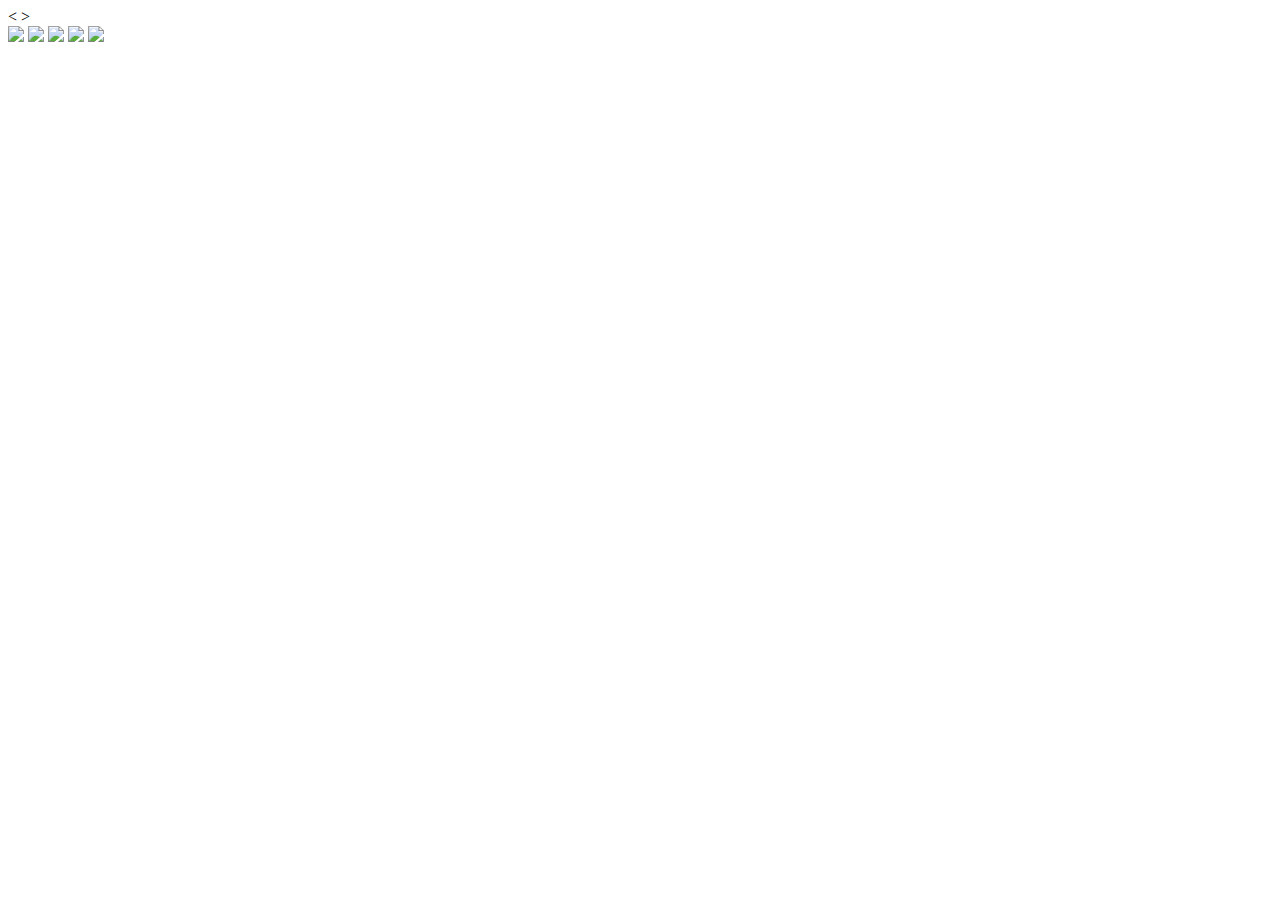
==== Slide/index.html @ c4638c8c "slider" ====
<!DOCTYPE html>
<html lang="en">
<head>
    <meta charset="UTF-8">
    <meta http-equiv="X-UA-Compatible" content="IE=edge">
    <meta name="viewport" content="width=device-width, initial-scale=1.0">
    <link rel="stylesheet/less" type="text/css" href="style.less" />
    <title>Document</title>
</head>
<body>
    <div class="container">
        <span id="previous"><</span>
        <span id="next">></span>
        <div id="slider" class="slider">
            <img src="https://images.unsplash.com/photo-1606107557195-0e29a4b5b4aa?ixlib=rb-1.2.1&ixid=MnwxMjA3fDB8MHxwaG90by1wYWdlfHx8fGVufDB8fHx8&auto=format&fit=crop&w=764&q=80">
            <img src="https://images.unsplash.com/photo-1582588678413-dbf45f4823e9?ixlib=rb-1.2.1&ixid=MnwxMjA3fDB8MHxwaG90by1wYWdlfHx8fGVufDB8fHx8&auto=format&fit=crop&w=765&q=80">
            <img src="https://images.unsplash.com/photo-1582588678413-dbf45f4823e9?ixlib=rb-1.2.1&ixid=MnwxMjA3fDB8MHxwaG90by1wYWdlfHx8fGVufDB8fHx8&auto=format&fit=crop&w=765&q=80">
            <img src="https://images.unsplash.com/photo-1542291026-7eec264c27ff?ixlib=rb-1.2.1&ixid=MnwxMjA3fDB8MHxwaG90by1wYWdlfHx8fGVufDB8fHx8&auto=format&fit=crop&w=1470&q=80">
            <img src="https://images.unsplash.com/photo-1542291026-7eec264c27ff?ixlib=rb-1.2.1&ixid=MnwxMjA3fDB8MHxwaG90by1wYWdlfHx8fGVufDB8fHx8&auto=format&fit=crop&w=1470&q=80">
        </div>
    </div>

    <script src="https://cdn.jsdelivr.net/npm/less@4.1.1" ></script>
    <script src="index.js"></script>
</body>
</html>
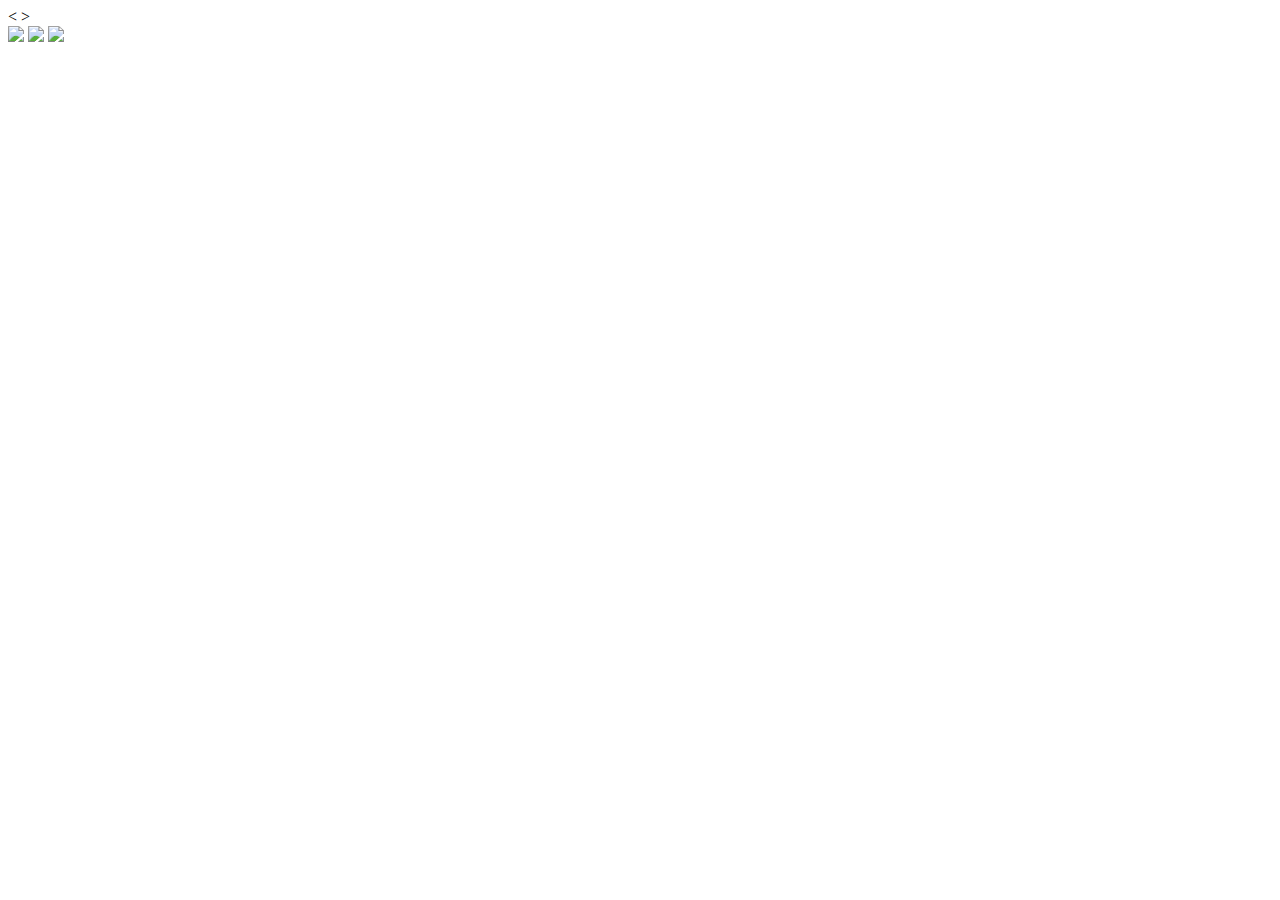
==== commit c5080444: "slide automático" ====
--- a/Slide/index.html
+++ b/Slide/index.html
@@ -14,8 +14,6 @@
         <div id="slider" class="slider">
             <img src="https://images.unsplash.com/photo-1606107557195-0e29a4b5b4aa?ixlib=rb-1.2.1&ixid=MnwxMjA3fDB8MHxwaG90by1wYWdlfHx8fGVufDB8fHx8&auto=format&fit=crop&w=764&q=80">
             <img src="https://images.unsplash.com/photo-1582588678413-dbf45f4823e9?ixlib=rb-1.2.1&ixid=MnwxMjA3fDB8MHxwaG90by1wYWdlfHx8fGVufDB8fHx8&auto=format&fit=crop&w=765&q=80">
-            <img src="https://images.unsplash.com/photo-1582588678413-dbf45f4823e9?ixlib=rb-1.2.1&ixid=MnwxMjA3fDB8MHxwaG90by1wYWdlfHx8fGVufDB8fHx8&auto=format&fit=crop&w=765&q=80">
-            <img src="https://images.unsplash.com/photo-1542291026-7eec264c27ff?ixlib=rb-1.2.1&ixid=MnwxMjA3fDB8MHxwaG90by1wYWdlfHx8fGVufDB8fHx8&auto=format&fit=crop&w=1470&q=80">
             <img src="https://images.unsplash.com/photo-1542291026-7eec264c27ff?ixlib=rb-1.2.1&ixid=MnwxMjA3fDB8MHxwaG90by1wYWdlfHx8fGVufDB8fHx8&auto=format&fit=crop&w=1470&q=80">
         </div>
     </div>
